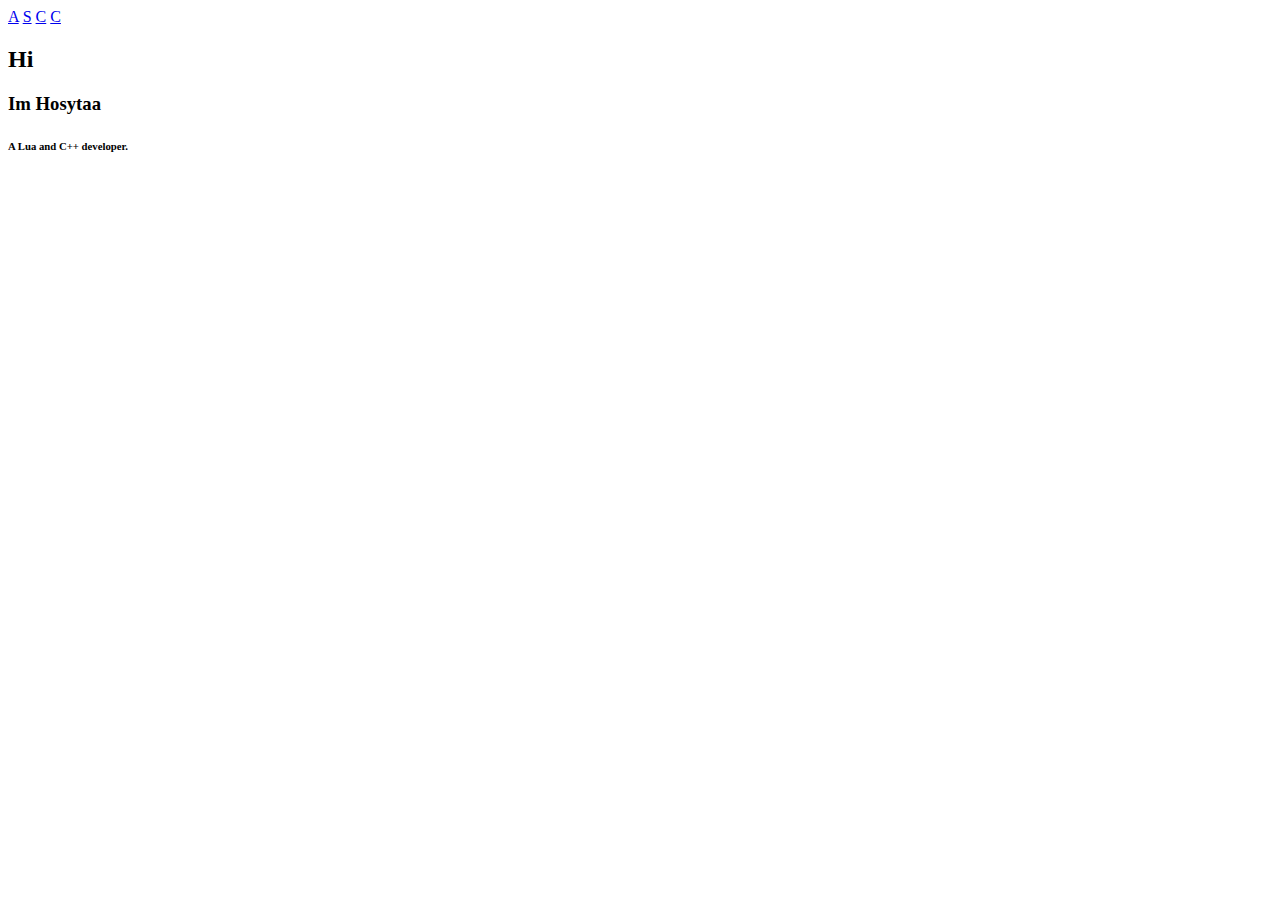
==== index.html @ d315ca66 "Update index.html" ====
<!--Not done for now.-->

<html>
    <head>
        <title>Hosytaas Web Cavern</title>
        <meta name="viewport" content="width=device-width, initial-scale=1">
        <link rel="stylesheet" href="sidenav.css">
        <link rel="stylesheet" href="style.css">
    </head>
    <body>
        <div class="sidenav">
            <a href="index.html">A</a>
            <a href="#services">S</a>
            <a href="#clients">C</a>
            <a href="coding.html">C</a>
        </div>
        <div class="main"></div>
        <div class="title">
            <h2>Hi</h2>
            <h3>Im <b>H</b>osytaa</h3>
        </div>
        <h6>A Lua and C++ developer.</h6>
    </body>
</html>
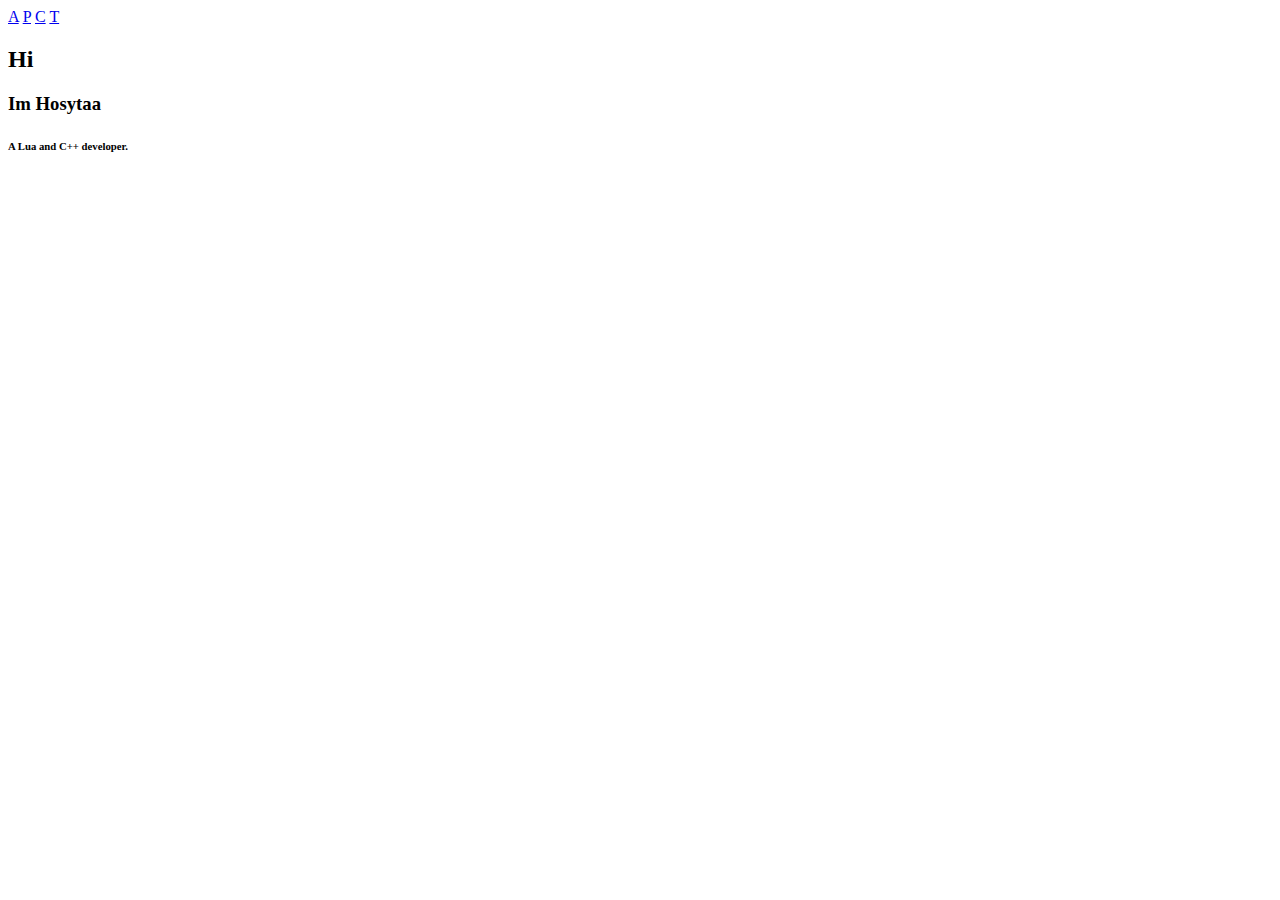
==== commit c9be5a86: "Update index.html" ====
--- a/index.html
+++ b/index.html
@@ -10,9 +10,9 @@
     <body>
         <div class="sidenav">
             <a href="index.html">A</a>
-            <a href="#services">S</a>
-            <a href="#clients">C</a>
+            <a href="programs.html">P</a>
             <a href="coding.html">C</a>
+            <a href="twitter.com">T</a>
         </div>
         <div class="main"></div>
         <div class="title">
